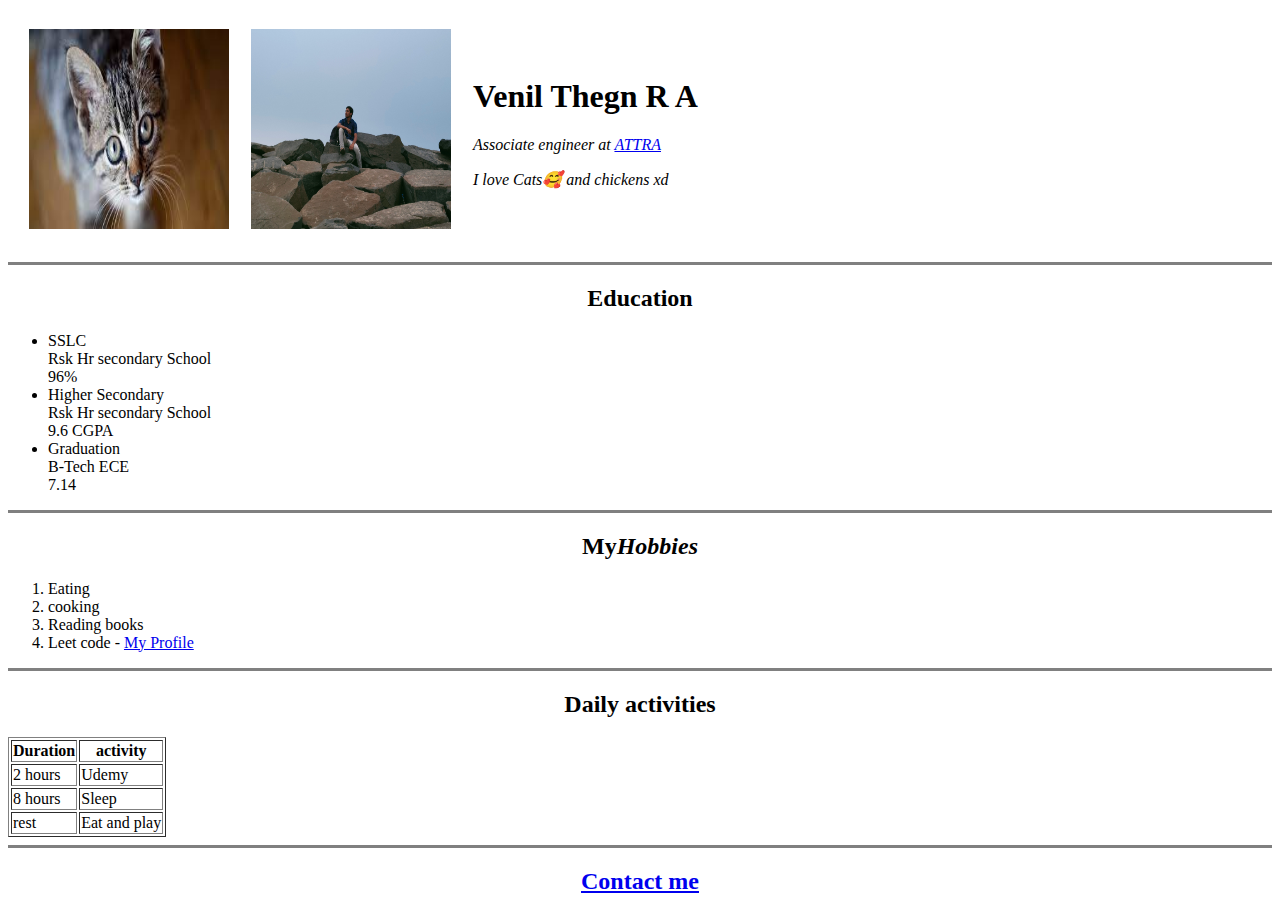
==== index.html @ 29eea363 "Initial files for personal website" ====
<!DOCTYPE html>
<html lang="en" dir="ltr">

<head>
  <meta charset="utf-8">
  <title>🥰Venil Thegn's Personal site</title>
</head>

<body>
  <table cellspacing="20">
    <tr>
      <td><img src="[data-uri]" alt="Cats" width="200" height="200" ></td>
      <td><img src="IMG20210831062749.jpg" alt="vs" width="200" height="200" ></td>
      <td><h1>Venil Thegn R A</h1>
      <p><em>Associate engineer at <a href="https://attra.com/">ATTRA</a></em></p>
      <p><em>I love Cats🥰 and chickens xd</em></p></td>
    </tr>
  </table>

  <hr size="3" noshade />
  <center>
    <h2>Education</h2>
  </center>
  <p>
  <ul>
    <li>
      SSLC <br>
      Rsk Hr secondary School <br>
      96%<br>
    </li>
    <li>
      Higher Secondary <br />
      Rsk Hr secondary School <br>
      9.6 CGPA <br />
    </li>
    <li>
      Graduation <br />
      B-Tech ECE<br />
      7.14<br />
    </li>

  </ul>
  </p>
  <hr size="3" noshade />
  <center>
    <h2><strong>My</strong><em>Hobbies</em></h2>
  </center>
  <p>
  <ol>
    <li>
      Eating
    </li>
    <li>cooking</li>
    <li>Reading books</li>
    <li>Leet code - <a href="https://leetcode.com/profile/account/">My Profile</a> </li>

  </ol>
<hr size="3" noshade >
  </p>
  <center>
    <h2>Daily activities</h2>
  </center>
  <table border="1">
    <thead>
      <tr>
        <th>Duration</th>
        <th>activity</th>
      </tr>
    </thead>
    <tbody>
      <tr>
        <td>2 hours</td>
        <td>Udemy</td>
      </tr>
      <tr>
        <td>8 hours</td>
        <td>Sleep</td>
      </tr>
      <tr>
        <td>rest</td>
        <td>Eat and play </td>
      </tr>
    </tbody>
  </table>
  <hr size="3" noshade/>
<center>
  <h2><a href="contact_me.html">Contact me </a></h2>
</center>

</body>

</html>
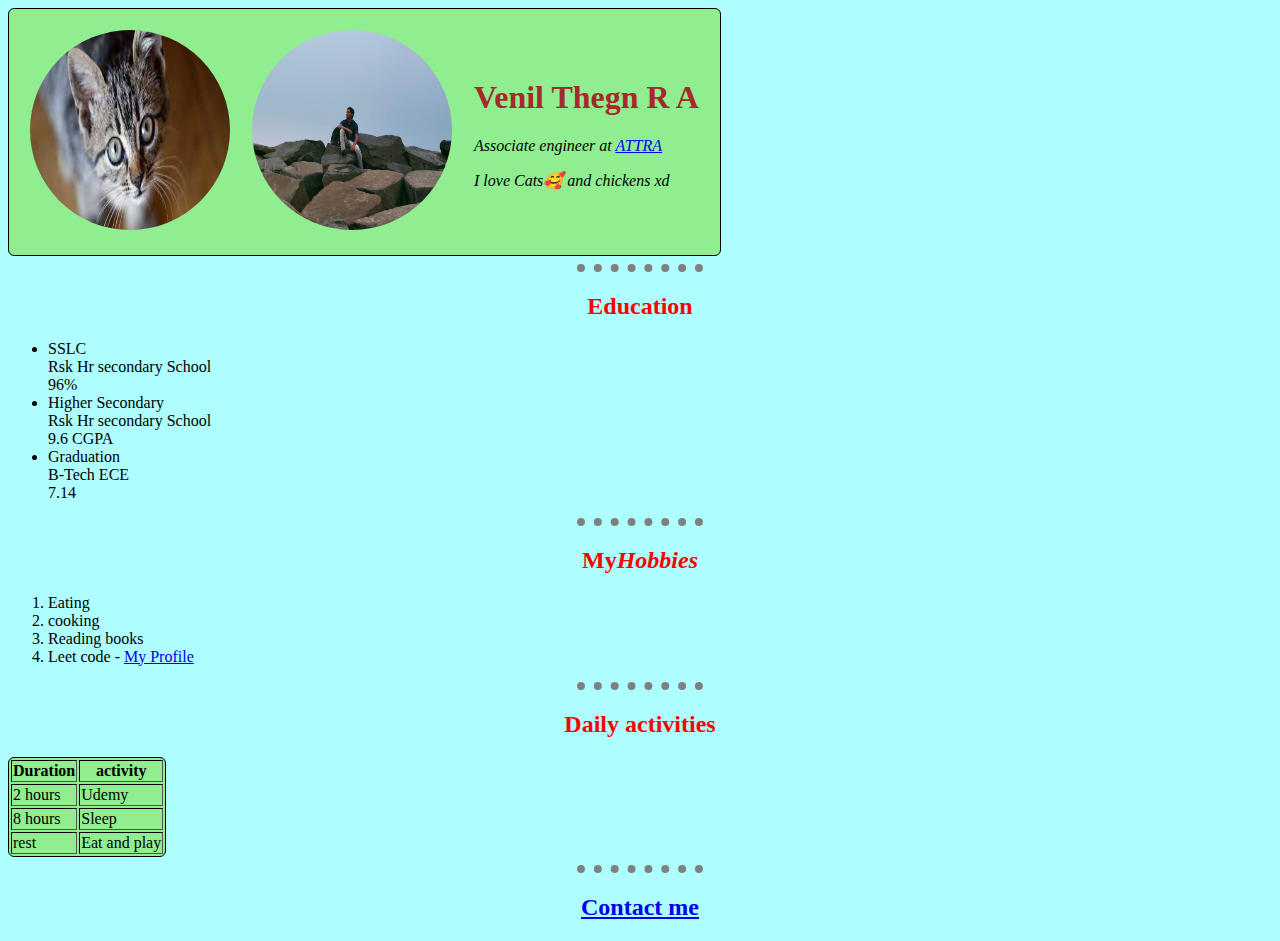
==== commit bc4582d4: "linking styles.css" ====
--- a/index.html
+++ b/index.html
@@ -4,6 +4,7 @@
 <head>
   <meta charset="utf-8">
   <title>🥰Venil Thegn's Personal site</title>
+  <link rel="stylesheet" href="styles.css">
 </head>
 
 <body>
--- a/styles.css
+++ b/styles.css
@@ -0,0 +1,42 @@
+
+    body{
+      background-color:#AEFEFF;
+    }
+    table{
+      background-color:lightgreen;
+    }
+    hr{
+      background-color:#AEFEFF;
+      border-style:dotted none none;
+      border-color: grey;
+      border-width: 8px;
+      width:10%;
+    }
+    table {
+  border-collapse:separate;
+  border:solid black 1px;
+  border-radius:6px;
+}
+h1{
+
+  color: brown;
+}
+h2{
+
+  color: red;
+}
+img:hover{
+border-radius: 30%;
+}
+.cat{
+  border-radius: 30%;
+}
+.cat:hover{
+  background-color: blue;
+  border-radius: 50%;
+}
+img{
+  height:200px;
+  width:200px;
+border-radius: 50%;
+}
